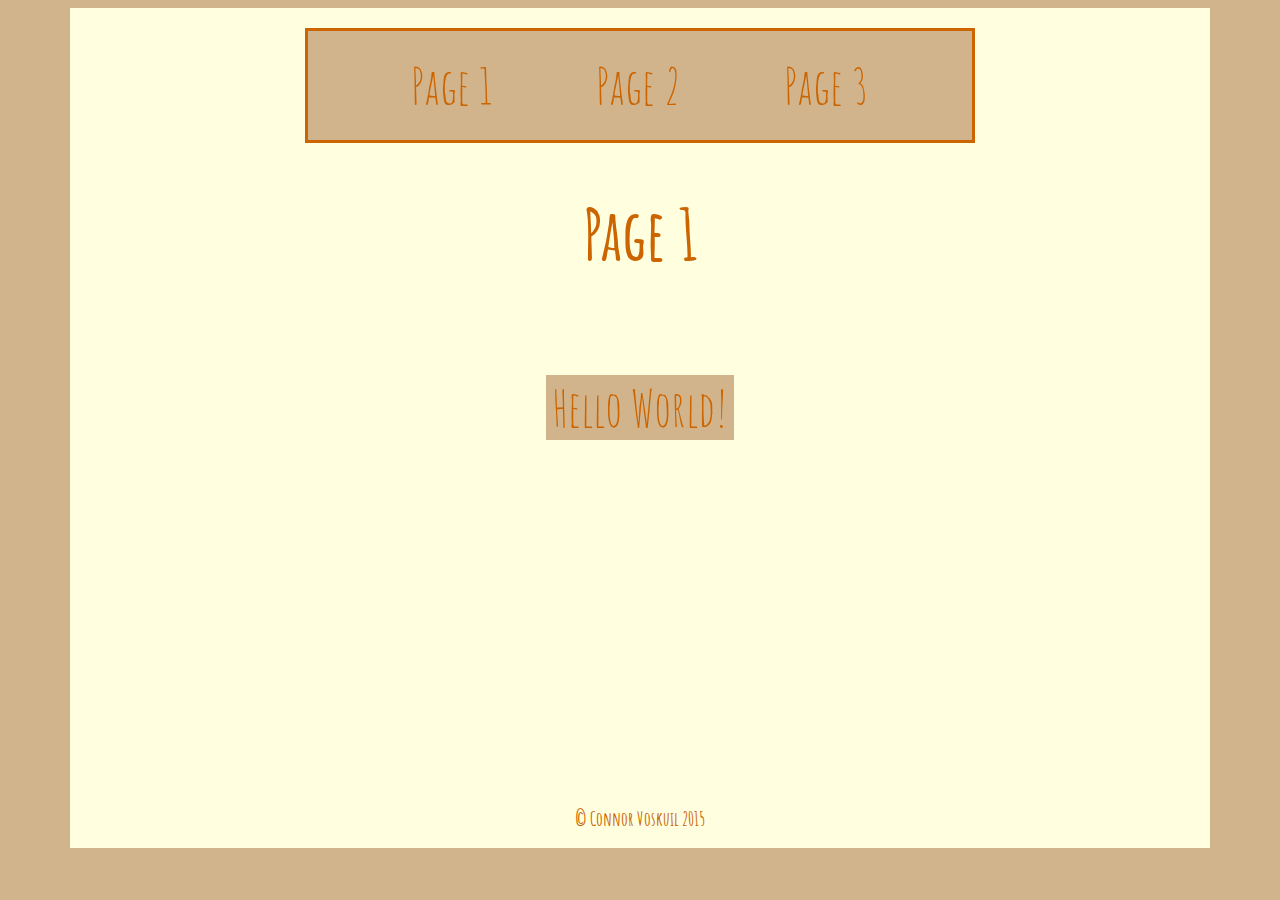
==== index.html @ 40196089 "Initial Commit" ====
<!DOCTYPE HTML>
<html>
	<head>
		<title>What Do You Know? | Page 1</title>
		<script src="script.js"></script>
		<link rel="stylesheet" href="style.css"/>
		<link href='https://fonts.googleapis.com/css?family=Amatic+SC' rel='stylesheet' type='text/css'/>
	</head>
	
	<body>
		<div id="wrapper">
			<table id="nav">
				<tr>
					<td><a href="#">Page 1</a></td>
					<td class="rightNavItem"><a href="page2.html">Page 2</a></td>
					<td class="rightNavItem"><a href="page3.html">Page 3</a></td>
				</tr>
			</table>
			<h1>Page 1</h1>
			<button onclick="helloWorld()">Hello World!</button>
			<h3>&copy; Connor Voskuil 2015</h3>
		</div>
	</body>
</html>
---- style.css ----
body
{
	font-family: 'Amatic SC', cursive;
	text-align:center;
	background-color:tan;
	color:#cc6500;
}
h1
{
	font-size:70px;
}
#londonImg
{
	height:450px;
	width:490px;
}
button
{
	font-size:50px;
	font-family: 'Amatic SC', cursive;
	color:#cc6500;
	background-color:tan;
	border:none;
	margin-top:50px;
}
#calc
{
	margin:0 auto;
	font-size:50px;
	border:solid;
	cursor:pointer;
    -webkit-user-select: none;
    -moz-user-select: none;
    -ms-user-select: none;
    user-select: none;
	background-color:tan;
}
#calc td
{
	padding:20px;
}
#nav
{
	margin: 0 auto;
	font-size:50px;
	border:solid;
	border-color:#cc6500;
	padding:20px;
	padding-left:100px;
	padding-right:100px;
	background-color:tan;
}
.rightNavItem
{
	padding-left:100px;
}
#wrapper
{
	width:1100px;
	background-color:lightyellow;
	margin: 0 auto;
	padding: 20px;
	height:800px;
}
a
{
	text-decoration:none;
	color:inherit;
}
h3
{
	position:absolute;
	bottom:50px;
	margin-left: auto;
	margin-right: auto;
	left: 0;
	right: 0;
}
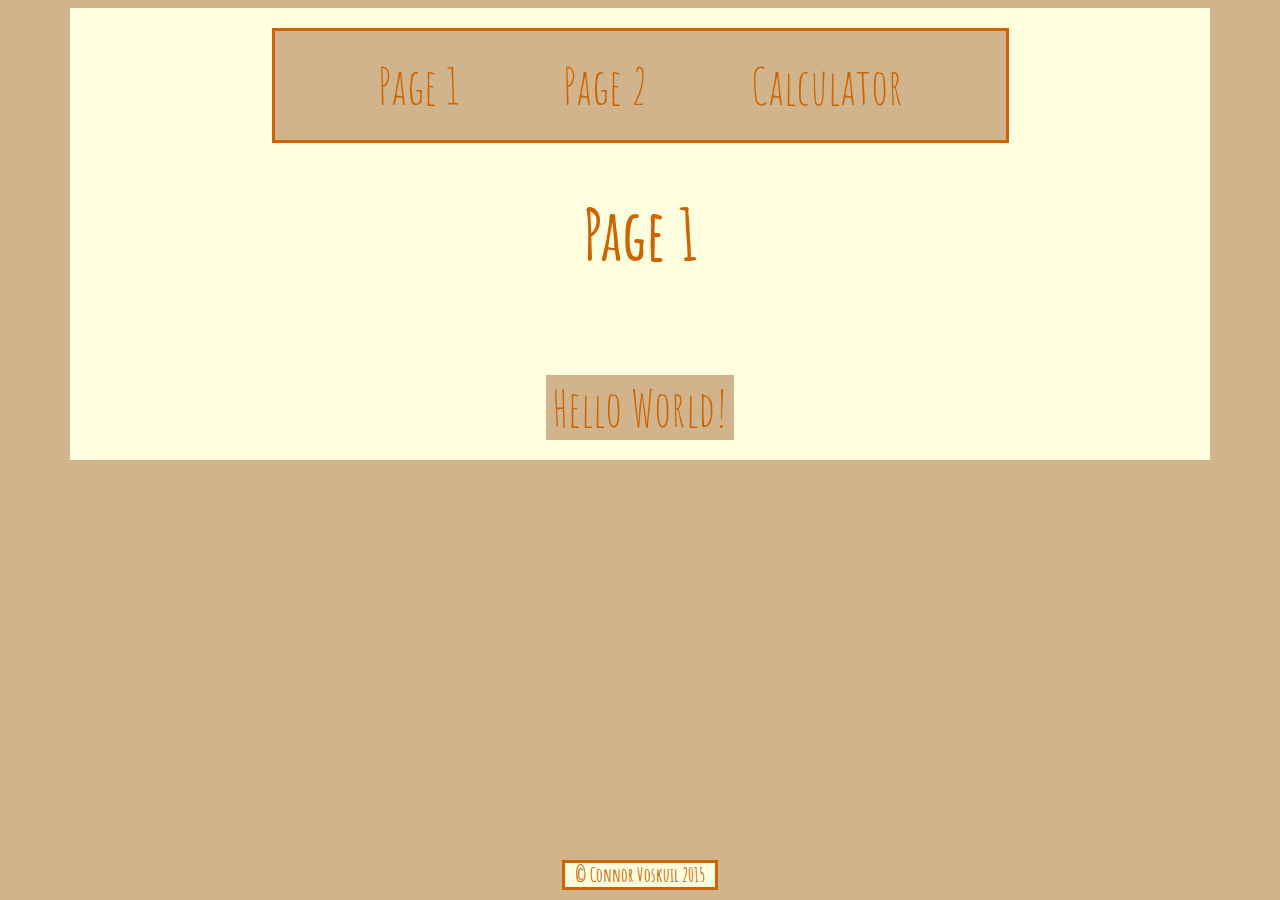
==== commit a8b1ef91: "final version with working calc" ====
--- a/index.html
+++ b/index.html
@@ -13,12 +13,12 @@
 				<tr>
 					<td><a href="#">Page 1</a></td>
 					<td class="rightNavItem"><a href="page2.html">Page 2</a></td>
-					<td class="rightNavItem"><a href="page3.html">Page 3</a></td>
+					<td class="rightNavItem"><a href="page3.html">Calculator</a></td>
 				</tr>
 			</table>
 			<h1>Page 1</h1>
 			<button onclick="helloWorld()">Hello World!</button>
-			<h3>&copy; Connor Voskuil 2015</h3>
 		</div>
+		<h3>&copy; Connor Voskuil 2015</h3>
 	</body>
 </html>
--- a/style.css
+++ b/style.css
@@ -25,19 +25,28 @@
 }
 #calc
 {
-	margin:0 auto;
 	font-size:50px;
 	border:solid;
 	cursor:pointer;
     -webkit-user-select: none;
     -moz-user-select: none;
     -ms-user-select: none;
-    user-select: none;
 	background-color:tan;
+	margin: 0 auto;
 }
 #calc td
 {
 	padding:20px;
+	border-radius:20px;
+}
+#calc td:hover
+{
+	background-color:lightyellow;
+}
+#calc td:active
+{
+	box-shadow:5px 5px 30px black;
+	background-color:lightyellow;
 }
 #nav
 {
@@ -60,7 +69,6 @@
 	background-color:lightyellow;
 	margin: 0 auto;
 	padding: 20px;
-	height:800px;
 }
 a
 {
@@ -69,10 +77,19 @@
 }
 h3
 {
+	border:solid;
+	width:150px;
 	position:absolute;
-	bottom:50px;
-	margin-left: auto;
-	margin-right: auto;
+	bottom:10px;
+	background-color:lightyellow;
+	margin: 0 auto;
 	left: 0;
 	right: 0;
+}
+#result
+{
+	width:100px;
+	margin: 0 auto;
+	margin-top:20px;
+	font-size:50px;
 }